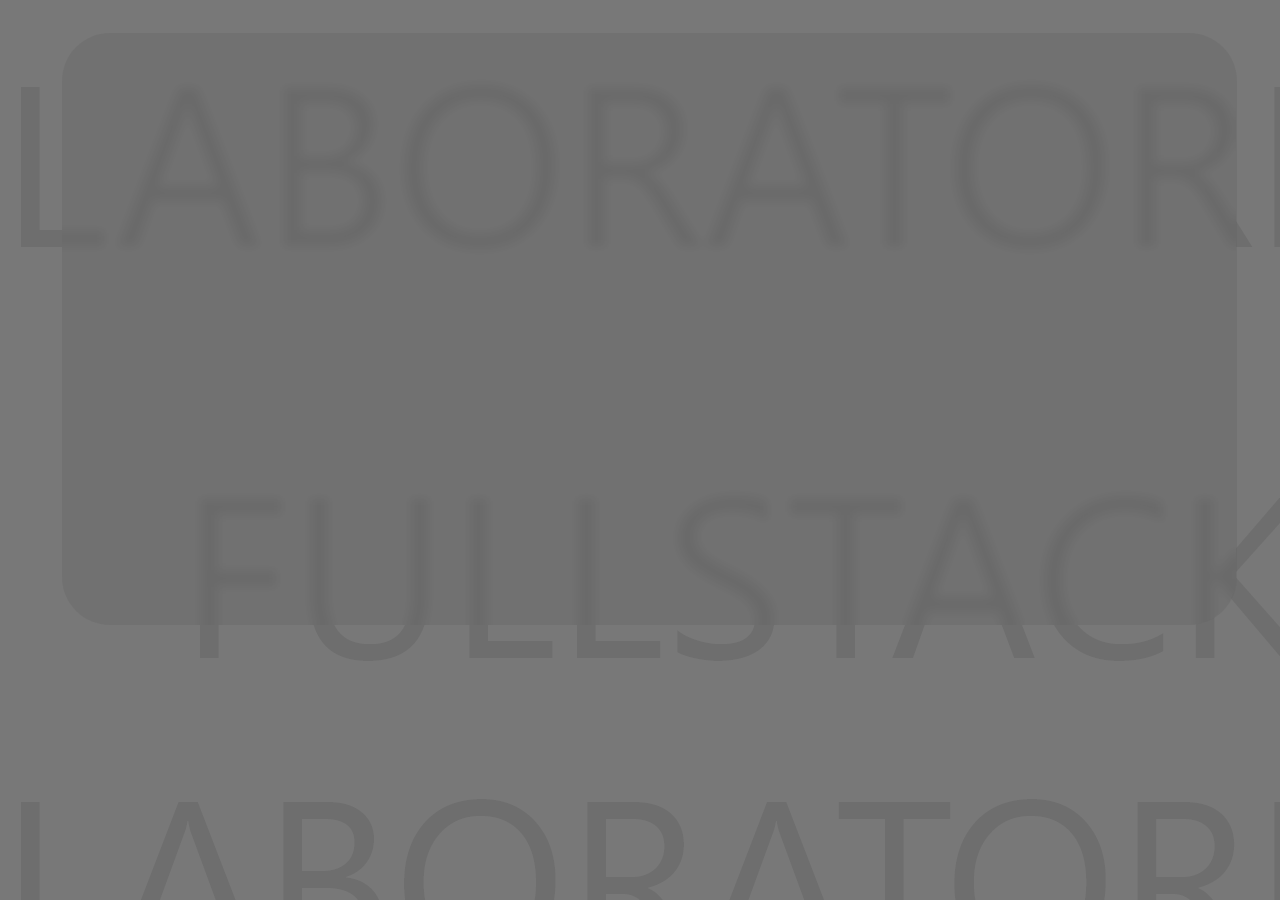
==== frontend/Html/board.html @ 07e64115 "Añadiendo html basico + css basico" ====
<!DOCTYPE html>
<html lang="en">

    <head>

        <meta charset="UTF-8">
        <meta http-equiv="X-UA-Compatible" content="IE=edge">
        <meta name="viewport" content="width=device-width, initial-scale=1.0">
    
        <script type="module" src="../JavaScript/main.mjs" async defer></script>
        <link rel="stylesheet" href="../Css/style.css">

        <title>Board | NameBoard</title>
    
    </head>

    <body>

        <div id="tableContent">
            
            

        </div>

    </body>

</html>
---- frontend/Css/style.css ----
/*Variables locales*/
:root{
    --colorGreyBody: #787878;
    --colorGreyTableContent: rgba(100, 100, 100, 0.3);
    --colorGreyElementI: #878787;
    --colorBlue: #92CBFC;
    --colorRed: #FC9292;
    --colorBlueHover: #68b7fc;
    --colorRedHover: #f86969;
}

/*Contenedores globales*/

*{
    font-family: 'Segoe UI', Tahoma, Geneva, Verdana, sans-serif;
}

body{

    background: url(../Html/src/Fondo.png);
    background-color: var(--colorGreyBody);

}

#tableContent{
    
    width: 60%;
    height: 35em;

    margin: 2.6% 4.3%;
    padding: 2em 13em 0 13em;
    
    display: flex;
    flex-direction: row;
    justify-content: space-around;
    flex-wrap: wrap;

    border-radius: 3em;

    background-color: var(--colorGreyTableContent);
    backdrop-filter: blur(5px);

    overflow-y: scroll;

}#tableContent::-webkit-scrollbar {
    display: none;  /* Ocultar scroll */
}

/*Elementos*/

a{
    text-decoration: none;
    color: white;
}

.addBoardBtn{
    
    width:3em;
    height:3em;

    border-radius: 100%;

    background-color: white;
    border:none;

    margin-left: -12em;
    margin-right: 7em;

}.addBoardBtn:hover{
    background-color: rgb(206, 206, 206);
    cursor: pointer;
}

.divBoard{

    margin-bottom: 2em;

    width: 30%;
    height: 10em;

    border-radius: 1em;

    display: grid;
    grid-template-columns: repeat(2, 1fr);
    grid-template-rows: repeat(3, 1fr);
    grid-column-gap: 0px;
    grid-row-gap: 0px;


    background-color: var(--colorGreyElementI);

}

.divBoard input{

    font-size: .8em;
    margin: auto auto;
    margin-top: 2em;

    text-align: center;
    font-weight: 500;
    
    border: none;
    
    grid-area: 1 / 1 / 2 / 3;

    background-color: rgba(255, 255, 255, 0);
    color: white;

}.divBoard input:focus{
    outline: none;
    border-bottom: 1px solid white;
}

.verTablero{

    width: 70%;
    height: 2em;

    margin: auto auto;

    border-radius: 1em;
    border: 2px solid white;

    grid-area: 2 / 1 / 3 / 3;

    color: white;
    background-color: rgba(255, 255, 255, 0);

}.verTablero:hover{
    color: rgb(227, 227, 227);
    background-color: rgba(255, 255, 255, 0.219);
    cursor: pointer;
}

.editarTablero{

    width: 85%;
    height: 2em;

    margin: auto auto;
    margin-left: 1.2em;
    margin-top: -0.01em;

    border: none;
    border-radius: 1em;

    grid-area: 3 / 1 / 4 / 2;

    background-color: var(--colorBlue);
    color: white;

}.editarTablero:hover{
    background-color: var(--colorBlueHover);
    cursor: pointer;
}

.eliminarTablero{

    width: 85%;
    height: 2em;

    margin: auto auto;
    margin-right: 1.2em;
    margin-top: -0.01em;
    
    border: none;
    border-radius: 1em;

    grid-area: 3 / 2 / 4 / 3;

    background-color: var(--colorRed);
    color: white;

}.eliminarTablero:hover{
    background-color: var(--colorRedHover);
    cursor: pointer;
}
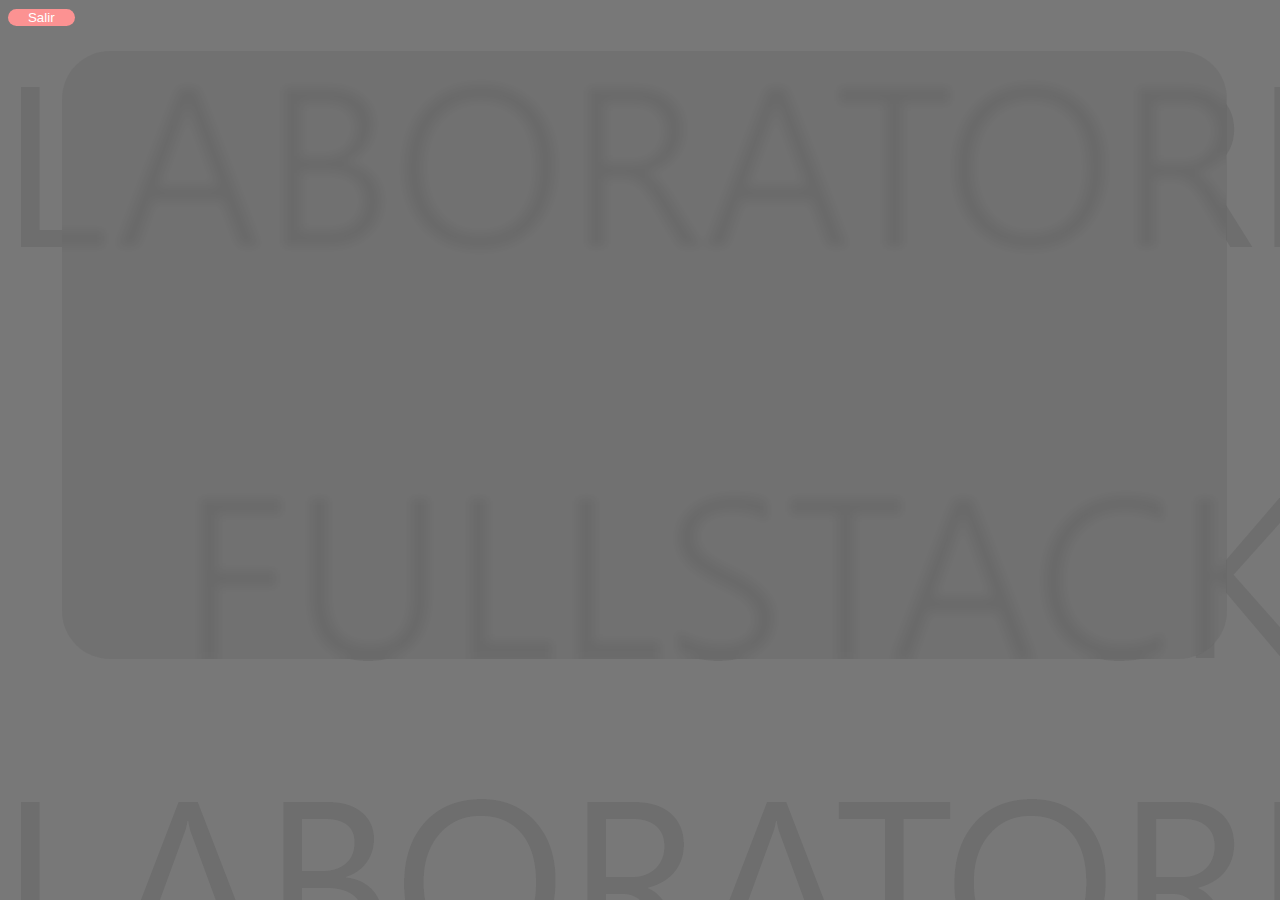
==== commit 00747064: "Respaldo" ====
--- a/frontend/Html/board.html
+++ b/frontend/Html/board.html
@@ -7,7 +7,7 @@
         <meta http-equiv="X-UA-Compatible" content="IE=edge">
         <meta name="viewport" content="width=device-width, initial-scale=1.0">
     
-        <script type="module" src="../JavaScript/main.mjs" async defer></script>
+        <script type="module" src="../JavaScript/MainBoardById.mjs" async defer></script>
         <link rel="stylesheet" href="../Css/style.css">
 
         <title>Board | NameBoard</title>
@@ -16,11 +16,10 @@
 
     <body>
 
-        <div id="tableContent">
-            
-            
+        <button class="salirDelBoard"><a href="./index.html">Salir</a></button>
 
-        </div>
+        <div id="IrVentanaFlotante" class="modal"> <div id="tableContentModal" class="ventana"></div> </div>
+        <div id="tableContentColumns"></div>
 
     </body>
 
--- a/frontend/Css/style.css
+++ b/frontend/Css/style.css
@@ -4,6 +4,7 @@
     --colorGreyBody: #787878;
     --colorGreyTableContent: rgba(100, 100, 100, 0.3);
     --colorGreyElementI: #878787;
+    --colorGreyElementII: #A5A5A5;
     --colorBlue: #92CBFC;
     --colorRed: #FC9292;
     --colorBlueHover: #68b7fc;
@@ -47,7 +48,7 @@
     display: none;  /* Ocultar scroll */
 }
 
-/*Elementos*/
+/*Elementos [Boards] */
 
 a{
     text-decoration: none;
@@ -176,4 +177,360 @@
 }.eliminarTablero:hover{
     background-color: var(--colorRedHover);
     cursor: pointer;
+}
+
+/*Elementos [Board] */
+
+#tableContentColumns{
+
+    width: 82%;
+    height: 35em;
+
+    margin: 2% 4.3%;
+    padding: 1em 4em 2em 4em;
+    
+    display: flex;
+    flex-direction: row;
+    justify-content: space-around;
+    flex-wrap: wrap;
+
+    border-radius: 3em;
+
+    background-color: var(--colorGreyTableContent);
+    backdrop-filter: blur(5px);
+
+
+}
+
+.column{
+
+    width: 30%;
+
+    height: 35em;
+
+    border-radius: 1em;
+
+    padding-bottom: 1em;
+
+    background-color: var(--colorGreyElementI);
+
+    overflow-y: scroll;
+
+}.column::-webkit-scrollbar {
+    display: none;  /* Ocultar scroll */
+}
+
+.titleBtn{
+    
+    background-color: rgba(255, 255, 255, 0);
+    color: white;
+    text-align: center;
+    border: 1px solid white;
+    
+    font-size: 1em;
+
+    width: 70%;
+
+    padding-top: .25em;
+    padding-bottom: .25em;
+
+    margin: auto auto;
+    margin-top: 1.5em;
+    margin-left: 3em;
+    border-radius: 1em;
+
+}.titleBtn:hover{
+    background-color: rgba(255, 255, 255, 0.767);
+    color: rgb(206, 206, 206);
+    cursor: pointer;
+
+}
+.task{
+    
+    width: 70%;
+    height: 7em;
+
+    margin: auto auto;
+    margin-top: 1em;
+
+    background-color: var(--colorGreyElementII);
+
+    display: grid;
+    grid-template-columns: repeat(2, 1fr);
+    grid-template-rows: repeat(2, 1fr);
+    grid-column-gap: 0px;
+    grid-row-gap: 0px;    
+
+    border-radius: 1em;
+
+}
+
+.task h5{
+
+    text-align: center;
+    
+    margin-top: 1.3em;
+
+    color: white;
+
+    grid-area: 1 / 1 / 2 / 3;
+
+}
+
+.editarTask{
+    grid-area: 2 / 1 / 3 / 2;
+    border: none;
+    width: 85%;
+    height: 2em;
+    border-radius: 1em;
+    color: white;
+    margin-left: .9em;
+    margin-top: -.8em;
+    background-color: var(--colorBlue);
+}.editarTask:hover{
+    background-color: var(--colorBlueHover);
+    cursor: pointer;
+}
+
+.borrarTask{
+    grid-area: 2 / 2 / 3 / 3;
+    border: none;
+    width: 85%;
+    height: 2em;
+    border-radius: 1em;
+    color: white;
+    margin-right: .9em;
+    margin-top: -.8em;
+    background-color: var(--colorRed);
+}.borrarTask:hover{
+    background-color: var(--colorRedHover);
+    cursor: pointer;
+}
+
+/*Modal*/
+
+.modalBtnSalir{
+    
+    width: 85%;
+    height: 3em;
+
+    margin: auto auto;
+    margin-right: 1.2em;
+    margin-top: -0.01em;
+    
+    border: none;
+    border-radius: 3em;
+
+    background-color: var(--colorRed);
+    color: white;
+
+    grid-area: 2 / 2 / 3 / 3;
+
+}.modalBtnSalir:hover{
+    background-color: var(--colorRedHover);
+    cursor: pointer
+}
+
+.modalTxtTitle{
+
+    border-radius: 2em;
+    border: none;
+    padding-left: 2em;
+    height: 3em;
+
+    grid-area: 2 / 3 / 3 / 7;
+
+}.modalTxtTitle:focus{
+    outline: none;
+}
+
+
+.modalTxtAreaDescrip{
+
+    border-radius: .5em;
+
+    padding-left: 1em;
+    padding-top: 1em;
+
+    resize: none;
+
+    grid-area: 3 / 2 / 7 / 5;
+
+}.modalTxtAreaDescrip:focus{
+    outline: none;
+}
+
+.modalDate{
+    
+    text-align: center;
+    border-radius: 2em;
+    border: none;
+    height: 3em;
+
+    grid-area: 3 / 5 / 4 / 7;
+
+}.modalDate:focus{
+    outline: none;
+}.modalDate::-webkit-calendar-picker-indicator{
+    margin-top: .1em;
+    margin-right: 1em;
+}
+
+.rdBtn1{
+
+    color: white;
+    margin-top: 2em;
+
+    grid-area: 4 / 5 / 5 / 6;
+
+}
+
+.rdBtn2{
+
+    color: white;
+
+    grid-area: 5 / 5 / 6 / 6;
+
+    
+
+}
+
+.rdBtn3{
+
+    color: white;
+    margin-top: -2em;
+
+    grid-area: 6 / 5 / 7 / 6;
+
+
+}
+
+.modalBtnActualizar{
+
+    width: 100%;
+    height: 3em;
+
+    margin: auto auto;
+    margin-right: 1.2em;
+    margin-top: 2em;
+    
+    border: none;
+    border-radius: 3em;
+
+    background-color: var(--colorBlue);
+    color: white;
+
+    grid-area: 4 / 6 / 5 / 7;
+
+}.modalBtnActualizar:hover{
+    background-color: var(--colorBlueHover);
+    cursor: pointer
+}
+
+.modalBtnDevolver{
+
+    width: 100%;
+    height: 3em;
+
+    margin: auto auto;
+    margin-right: 1.2em;
+    margin-top: 2em;
+    
+    border: none;
+    border-radius: 3em;
+
+    background-color: var(--colorRed);
+    color: white;
+
+    grid-area: 5 / 6 / 6 / 7;
+
+}.modalBtnDevolver:hover{
+    background-color: var(--colorRedHover);
+    cursor: pointer
+}
+
+.modalTxtAreaHistory{
+
+    border-radius: .5em;
+
+    padding-left: 1em;
+    padding-top: 1em;
+
+    resize: none;
+
+    grid-area: 7 / 2 / 10 / 7;
+
+}.modalTxtAreaHistory:focus{
+    outline: none;
+}
+
+.ventana{
+    position: relative;
+}
+
+.modal{
+
+    position:fixed;
+    top: -1em;
+    width: 35em;
+    right:0;
+    bottom:0;
+    left:0;
+    opacity:0;
+    z-index: 1;
+    pointer-events:none;
+    transition: all 0.2s;
+
+    width: 100%;
+    height: 35em;
+
+    margin: 2% 4.3%;
+    margin-top: .8em;
+    margin-right: 1em;
+    padding: 1em 4em 2em 4em;
+    
+    display: grid;
+    grid-template-columns: repeat(7, 1fr);
+    grid-template-rows: repeat(10, 1fr);
+    grid-column-gap: 10px;
+    grid-row-gap: 10px;
+
+    border-radius: 3em;
+
+}
+  
+#IrVentanaFlotante:target{
+    opacity:1;
+    pointer-events:auto;
+}
+
+#tableContentModal{
+
+    width: 56em;
+    height: 35em;
+
+    margin: 2% 4.3%;
+    padding: 1em 4em 2em 4em;
+    
+    display: grid;
+    grid-template-columns: repeat(7, 1fr);
+    grid-template-rows: repeat(10, 1fr);
+    grid-column-gap: 10px;
+    grid-row-gap: 10px;
+
+    border-radius: 3em;
+
+    background-color: rgba(112, 112, 112, 0.474);
+    backdrop-filter: blur(10px);
+
+}
+
+.salirDelBoard{
+
+    background-color: var(--colorRed);
+    border: none;
+    border-radius: 1em;
+     
+    width: 5em;
+
 }